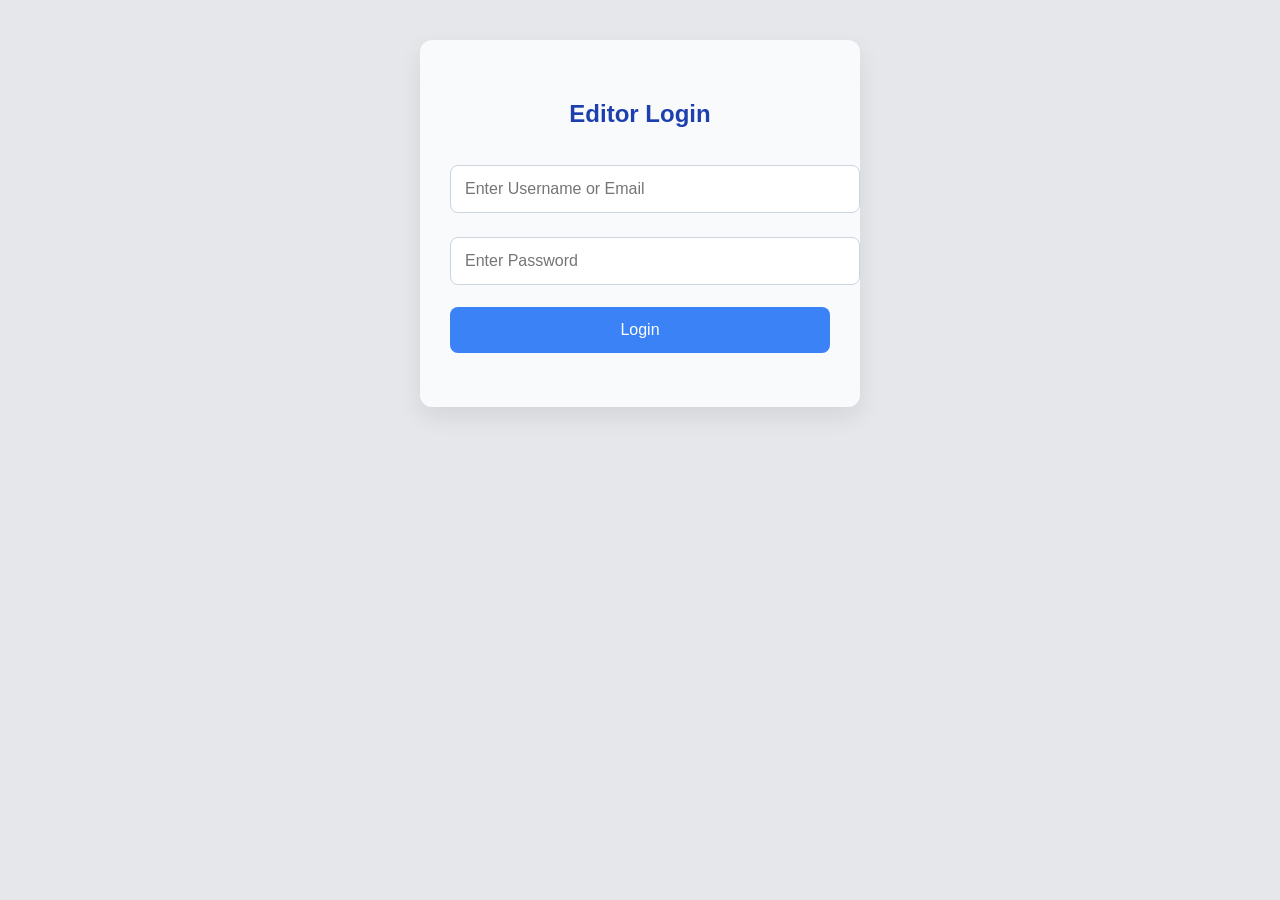
==== index.html @ c69e7110 "first commit" ====
<!DOCTYPE html>
<html lang="en">
<head>
    <meta charset="UTF-8">
    <title>Editor Login</title>
    <link rel="stylesheet" href="style.css">
</head>
<body>

<div class="login-container">
    <h2>Editor Login</h2>

    <form method="POST" action="login.php" autocomplete="on">
        <input id="username" type="text" name="username" placeholder="Enter Username or Email" autocomplete="username" required>
        <input id="password" type="password" name="password" placeholder="Enter Password" autocomplete="current-password" required>
        <button type="submit">Login</button>
    </form>

    <p class="error-msg">
        <?php if(isset($_GET['error'])) echo htmlspecialchars($_GET['error']); ?>
    </p>
</div>

</body>
</html>
---- style.css ----
/* --- Body --- */
body {
    font-family: 'Segoe UI', Tahoma, Geneva, Verdana, sans-serif;
    background: #e5e7eb; /* Light grey background */
    margin: 0;
}

/* --- Header for dashboard --- */
header {
    background-color: #1e40af; /* Dark Blue */
    color: #fff;
    padding: 20px 40px;
    display: flex;
    justify-content: space-between;
    align-items: center;
}

header h1 {
    margin: 0;
    font-size: 1.8rem;
}

header .logout a {
    color: #fff;
    background-color: #3b82f6;
    padding: 8px 16px;
    border-radius: 8px;
    text-decoration: none;
    font-weight: 600;
    transition: background 0.3s;
}

header .logout a:hover {
    background-color: #2563eb;
}

/* --- Login & Dashboard container --- */
.login-container, .dashboard-container {
    background: #f9fafb; /* Very light grey */
    padding: 40px 30px;
    border-radius: 12px;
    box-shadow: 0 10px 25px rgba(0,0,0,0.08);
    width: 380px;
    text-align: center;
    margin: 40px auto;
}

/* --- Headings --- */
.login-container h2, .dashboard-container h2 {
    color: #1e40af; /* Dark Blue */
    margin-bottom: 25px;
    font-weight: 600;
}

/* --- Inputs --- */
.login-container input, .dashboard-container input {
    width: 100%;
    padding: 14px;
    margin: 12px 0;
    border-radius: 8px;
    border: 1px solid #cbd5e1; /* soft grey border */
    font-size: 16px;
}

/* --- Buttons --- */
.login-container button, .dashboard-container button {
    width: 100%;
    padding: 14px;
    background-color: #3b82f6; /* Light Blue */
    color: #fff;
    border: none;
    border-radius: 8px;
    font-size: 16px;
    cursor: pointer;
    margin-top: 10px;
    transition: 0.3s;
}

.login-container button:hover, .dashboard-container button:hover {
    background-color: #2563eb; /* Darker blue on hover */
}

/* --- Error message --- */
.error-msg {
    color: #ef4444; /* Red */
    margin-top: 10px;
    font-size: 14px;
}

/* --- Paragraphs --- */
.dashboard-container p {
    color: #4b5563; /* Grey text */
    margin-bottom: 20px;
}

/* --- Dashboard welcome card --- */
.welcome-card {
    background: #fff;
    padding: 25px 20px;
    border-radius: 12px;
    box-shadow: 0 8px 20px rgba(0,0,0,0.08);
    text-align: center;
    margin-bottom: 30px;
}

.welcome-card h2 {
    margin-bottom: 10px;
    color: #1e3a8a;
}

/* --- Dashboard action cards --- */
.action-cards {
    display: flex;
    flex-wrap: wrap;
    gap: 20px;
    justify-content: center;
}

.action-cards a {
    text-decoration: none;
    width: 250px;
}

.card {
    background: #fff;
    padding: 25px 20px;
    border-radius: 12px;
    box-shadow: 0 6px 18px rgba(0,0,0,0.06);
    text-align: center;
    transition: transform 0.3s, box-shadow 0.3s;
    color: #1f2937;
}

.card h3 {
    margin-bottom: 10px;
    color: #1e3a8a;
}

.card p {
    font-size: 0.9rem;
    line-height: 1.4;
}

.card:hover {
    transform: translateY(-5px);
    box-shadow: 0 12px 24px rgba(0,0,0,0.15);
}

/* --- Dashboard links / buttons --- */
.dashboard-container a {
    display: block;
    margin: 12px 0;
}

/* --- Responsive --- */
@media (max-width: 420px) {
    .login-container, .dashboard-container {
        width: 90%;
        padding: 30px 20px;
    }
    .action-cards {
        flex-direction: column;
        align-items: center;
    }
    .action-cards a {
        width: 100%;
    }
}
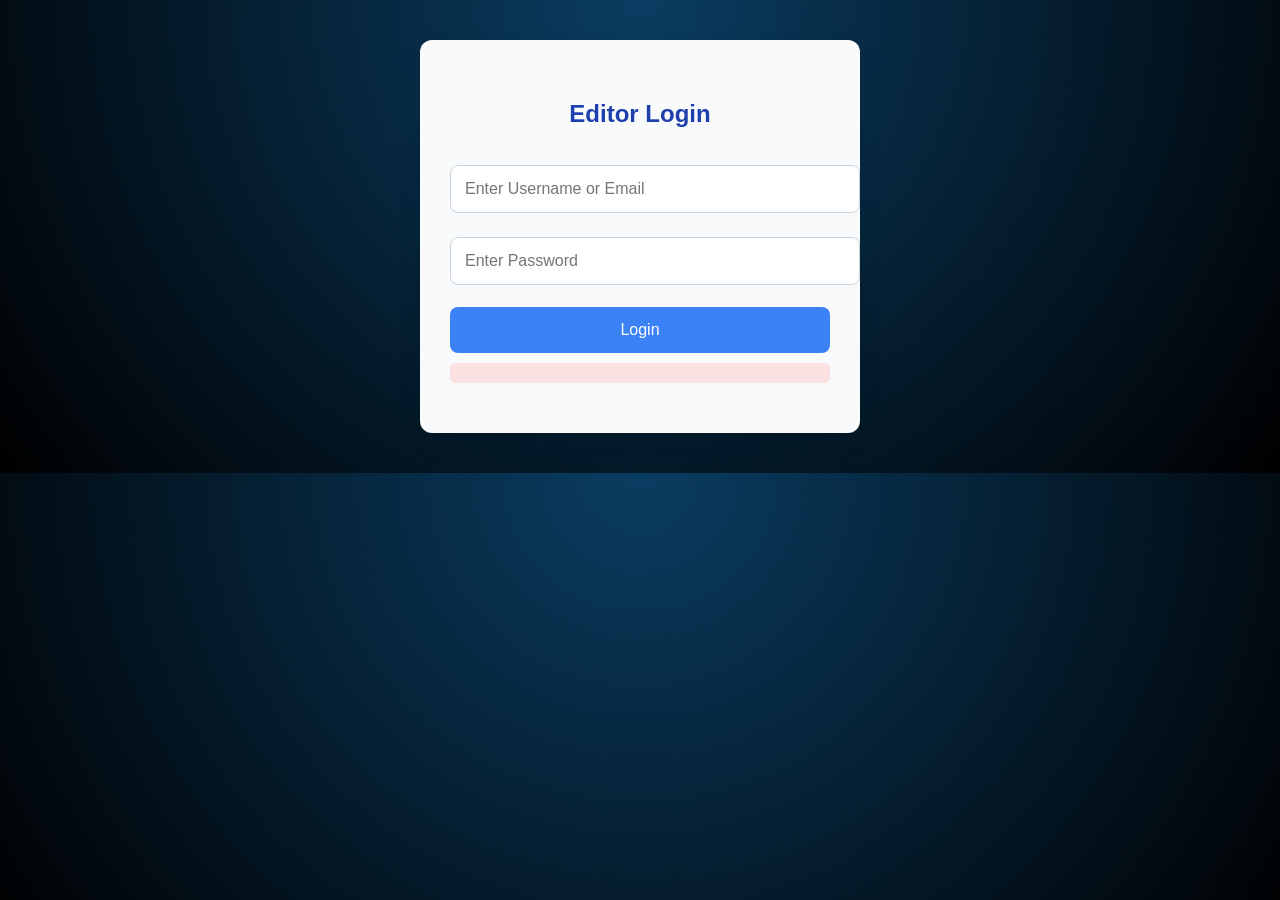
==== commit 123f3280: "Added futuristic login and registration UI with improved UX" ====
--- a/index.html
+++ b/index.html
@@ -4,6 +4,8 @@
     <meta charset="UTF-8">
     <title>Editor Login</title>
     <link rel="stylesheet" href="style.css">
+    <link rel="stylesheet" href="auth.css">
+</head>
 </head>
 <body>
 
--- a/style.css
+++ b/style.css
@@ -1,13 +1,13 @@
 /* --- Body --- */
 body {
     font-family: 'Segoe UI', Tahoma, Geneva, Verdana, sans-serif;
-    background: #e5e7eb; /* Light grey background */
+    background: #e5e7eb;
     margin: 0;
 }
 
 /* --- Header for dashboard --- */
 header {
-    background-color: #1e40af; /* Dark Blue */
+    background-color: #1e40af;
     color: #fff;
     padding: 20px 40px;
     display: flex;
@@ -36,7 +36,7 @@
 
 /* --- Login & Dashboard container --- */
 .login-container, .dashboard-container {
-    background: #f9fafb; /* Very light grey */
+    background: #f9fafb;
     padding: 40px 30px;
     border-radius: 12px;
     box-shadow: 0 10px 25px rgba(0,0,0,0.08);
@@ -47,7 +47,7 @@
 
 /* --- Headings --- */
 .login-container h2, .dashboard-container h2 {
-    color: #1e40af; /* Dark Blue */
+    color: #1e40af;
     margin-bottom: 25px;
     font-weight: 600;
 }
@@ -58,7 +58,7 @@
     padding: 14px;
     margin: 12px 0;
     border-radius: 8px;
-    border: 1px solid #cbd5e1; /* soft grey border */
+    border: 1px solid #cbd5e1;
     font-size: 16px;
 }
 
@@ -66,7 +66,7 @@
 .login-container button, .dashboard-container button {
     width: 100%;
     padding: 14px;
-    background-color: #3b82f6; /* Light Blue */
+    background-color: #3b82f6;
     color: #fff;
     border: none;
     border-radius: 8px;
@@ -77,20 +77,218 @@
 }
 
 .login-container button:hover, .dashboard-container button:hover {
-    background-color: #2563eb; /* Darker blue on hover */
+    background-color: #2563eb;
 }
 
 /* --- Error message --- */
 .error-msg {
-    color: #ef4444; /* Red */
+    color: #ef4444;
     margin-top: 10px;
     font-size: 14px;
 }
 
 /* --- Paragraphs --- */
 .dashboard-container p {
-    color: #4b5563; /* Grey text */
+    color: #4b5563;
     margin-bottom: 20px;
+}
+
+.admin-section {
+    background: #fff;
+    padding: 25px 20px;
+    border-radius: 12px;
+    box-shadow: 0 8px 20px rgba(0,0,0,0.08);
+    margin-bottom: 30px;
+    max-width: 500px;
+    margin-left: auto;
+    margin-right: auto;
+}
+
+.admin-section h2 {
+    margin-top: 0;
+    margin-bottom: 8px;
+    color: #1e3a8a;
+}
+
+.admin-section h3 {
+    margin-top: 0;
+    margin-bottom: 8px;
+    color: #1e3a8a;
+    font-size: 1.3rem;
+}
+
+.admin-section p {
+    margin-top: 0;
+    margin-bottom: 16px;
+    color: #4b5563;
+}
+
+.admin-form input {
+    width: 100%;
+    padding: 12px;
+    margin-bottom: 12px;
+    border-radius: 8px;
+    border: 1px solid #cbd5e1;
+    font-size: 15px;
+    box-sizing: border-box;
+}
+
+.admin-form button {
+    width: 100%;
+    padding: 12px;
+    background-color: #3b82f6;
+    color: #fff;
+    border: none;
+    border-radius: 8px;
+    font-size: 16px;
+    cursor: pointer;
+    transition: background 0.3s;
+}
+
+.admin-form button:hover {
+    background-color: #2563eb;
+}
+
+.form-msg {
+    font-size: 14px;
+    padding: 10px 12px;
+    border-radius: 8px;
+    margin-bottom: 12px;
+}
+
+.success-msg {
+    background: #dcfce7;
+    color: #166534;
+}
+
+.admin-page-link {
+    margin-top: 16px;
+    text-align: center;
+}
+
+.admin-page-link a {
+    color: #1e40af;
+    text-decoration: none;
+    font-weight: 600;
+}
+
+.admin-page-link a:hover {
+    text-decoration: underline;
+}
+
+.manage-users-main {
+    max-width: 1050px;
+    margin: 28px auto;
+    padding: 0 18px 30px;
+}
+
+.manage-users-topbar {
+    display: flex;
+    justify-content: space-between;
+    align-items: center;
+    margin-bottom: 18px;
+}
+
+.manage-users-topbar h2 {
+    margin: 0;
+    color: #1f2937;
+    font-size: 1.5rem;
+}
+
+.back-link {
+    color: #1e40af;
+    text-decoration: none;
+    font-weight: 600;
+}
+
+.back-link:hover {
+    text-decoration: underline;
+}
+
+.users-list-section {
+    background: #fff;
+    border-radius: 12px;
+    box-shadow: 0 8px 20px rgba(0,0,0,0.08);
+    padding: 20px;
+}
+
+.users-list-header {
+    display: flex;
+    justify-content: space-between;
+    align-items: center;
+    margin-bottom: 12px;
+}
+
+.users-list-header h3 {
+    margin: 0;
+    color: #1e3a8a;
+    font-size: 1.2rem;
+}
+
+.users-count {
+    background: #dbeafe;
+    color: #1d4ed8;
+    padding: 4px 10px;
+    border-radius: 999px;
+    font-size: 0.85rem;
+    font-weight: 600;
+}
+
+.users-table-wrap {
+    overflow-x: auto;
+}
+
+.users-table {
+    width: 100%;
+    border-collapse: collapse;
+    font-size: 0.95rem;
+}
+
+.users-table th,
+.users-table td {
+    text-align: left;
+    padding: 12px 10px;
+    border-bottom: 1px solid #e5e7eb;
+    color: #334155;
+}
+
+.users-table th {
+    color: #1f2937;
+    font-size: 0.85rem;
+    text-transform: uppercase;
+    letter-spacing: 0.03em;
+}
+
+.users-table tr:hover td {
+    background: #f8fafc;
+}
+
+.role-badge {
+    display: inline-block;
+    border-radius: 999px;
+    padding: 4px 10px;
+    font-size: 0.8rem;
+    font-weight: 600;
+}
+
+.role-admin {
+    background: #fee2e2;
+    color: #991b1b;
+}
+
+.role-editor {
+    background: #dcfce7;
+    color: #166534;
+}
+
+.role-user {
+    background: #e2e8f0;
+    color: #334155;
+}
+
+.empty-state {
+    margin: 0;
+    color: #64748b;
 }
 
 /* --- Dashboard welcome card --- */
@@ -108,6 +306,28 @@
     color: #1e3a8a;
 }
 
+/* --- Primary action button --- */
+.primary-action-wrap {
+    text-align: center;
+    margin-bottom: 24px;
+}
+
+.primary-action {
+    display: inline-block;
+    background-color: #3b82f6;
+    color: #fff;
+    text-decoration: none;
+    font-weight: 600;
+    padding: 12px 18px;
+    border-radius: 8px;
+    transition: background 0.3s, transform 0.2s;
+}
+
+.primary-action:hover {
+    background-color: #2563eb;
+    transform: translateY(-1px);
+}
+
 /* --- Dashboard action cards --- */
 .action-cards {
     display: flex;
@@ -152,6 +372,179 @@
     margin: 12px 0;
 }
 
+/* --- Content review --- */
+.review-main {
+    max-width: 1200px;
+    margin: 28px auto;
+    padding: 0 20px 30px;
+}
+
+.review-topbar {
+    display: flex;
+    justify-content: space-between;
+    align-items: center;
+    margin-bottom: 16px;
+}
+
+.review-topbar h2 {
+    margin: 0;
+    color: #1f2937;
+    font-size: 1.5rem;
+}
+
+.review-count {
+    background: #dbeafe;
+    color: #1d4ed8;
+    padding: 6px 12px;
+    border-radius: 999px;
+    font-size: 0.85rem;
+    font-weight: 600;
+}
+
+.review-status {
+    padding: 12px 14px;
+    border-radius: 10px;
+    margin-bottom: 16px;
+    font-size: 0.95rem;
+    box-shadow: 0 8px 16px rgba(15, 23, 42, 0.08);
+}
+
+.status-success {
+    background: #dcfce7;
+    color: #166534;
+}
+
+.status-warning {
+    background: #fef9c3;
+    color: #854d0e;
+}
+
+.status-error {
+    background: #fee2e2;
+    color: #991b1b;
+}
+
+.review-list {
+    background: #fff;
+    border-radius: 14px;
+    box-shadow: 0 10px 24px rgba(15, 23, 42, 0.08);
+    padding: 20px;
+}
+
+.review-list--spaced {
+    margin-top: 24px;
+}
+
+.review-table-wrap {
+    overflow-x: auto;
+}
+
+.review-table {
+    width: 100%;
+    border-collapse: collapse;
+    font-size: 0.95rem;
+}
+
+.review-table thead th {
+    background: #f8fafc;
+}
+
+.review-table th,
+.review-table td {
+    text-align: left;
+    padding: 14px 12px;
+    border-bottom: 1px solid #e5e7eb;
+    color: #334155;
+    vertical-align: top;
+}
+
+.review-table th {
+    color: #1f2937;
+    font-size: 0.82rem;
+    text-transform: uppercase;
+    letter-spacing: 0.04em;
+}
+
+.review-table tbody tr:hover td {
+    background: #f8fafc;
+}
+
+.review-summary {
+    max-width: 320px;
+    color: #475569;
+    display: -webkit-box;
+    -webkit-line-clamp: 3;
+    -webkit-box-orient: vertical;
+    overflow: hidden;
+}
+
+.review-media {
+    width: 132px;
+    height: auto;
+    border-radius: 10px;
+    display: block;
+    box-shadow: 0 8px 16px rgba(15, 23, 42, 0.12);
+}
+
+.review-actions {
+    display: flex;
+    gap: 8px;
+    flex-wrap: wrap;
+}
+
+.review-actions button {
+    border: none;
+    border-radius: 8px;
+    padding: 8px 14px;
+    font-weight: 600;
+    cursor: pointer;
+    color: #fff;
+    transition: transform 0.15s ease, box-shadow 0.2s ease;
+    box-shadow: 0 6px 12px rgba(15, 23, 42, 0.12);
+}
+
+.review-actions button:hover {
+    transform: translateY(-1px);
+}
+
+.btn-approve {
+    background: linear-gradient(135deg, #22c55e, #15803d);
+}
+
+.btn-reject {
+    background: linear-gradient(135deg, #ef4444, #b91c1c);
+}
+
+.muted {
+    color: #64748b;
+    font-size: 0.9rem;
+}
+
+.status-badge {
+    display: inline-block;
+    padding: 4px 10px;
+    border-radius: 999px;
+    font-size: 0.78rem;
+    font-weight: 700;
+    letter-spacing: 0.02em;
+    text-transform: uppercase;
+}
+
+.status-badge--approved {
+    background: #dcfce7;
+    color: #166534;
+}
+
+.status-badge--rejected {
+    background: #fee2e2;
+    color: #991b1b;
+}
+
+.status-badge--pending {
+    background: #fef9c3;
+    color: #854d0e;
+}
+
 /* --- Responsive --- */
 @media (max-width: 420px) {
     .login-container, .dashboard-container {
@@ -165,4 +558,28 @@
     .action-cards a {
         width: 100%;
     }
-}+}
+
+@media (max-width: 700px) {
+    .manage-users-topbar {
+        flex-direction: column;
+        align-items: flex-start;
+        gap: 10px;
+    }
+
+    .users-table th,
+    .users-table td {
+        padding: 10px 8px;
+    }
+
+    .review-topbar {
+        flex-direction: column;
+        align-items: flex-start;
+        gap: 10px;
+    }
+
+    .review-table th,
+    .review-table td {
+        padding: 10px 8px;
+    }
+}
--- a/auth.css
+++ b/auth.css
@@ -0,0 +1,159 @@
+/* ===== GLOBAL ===== */
+body {
+  margin: 0;
+  font-family: 'Segoe UI', sans-serif;
+  background: radial-gradient(circle at top, #0a3d62, #000);
+  color: #fff;
+  overflow: hidden;
+}
+
+/* GRID OVERLAY */
+.grid-overlay {
+  position: fixed;
+  width: 100%;
+  height: 100%;
+  background-image: linear-gradient(rgba(255,255,255,0.05) 1px, transparent 1px),
+                    linear-gradient(90deg, rgba(255,255,255,0.05) 1px, transparent 1px);
+  background-size: 40px 40px;
+  z-index: 0;
+}
+
+/* WRAPPER */
+.auth-wrapper {
+  display: flex;
+  justify-content: center;
+  align-items: center;
+  height: 100vh;
+  position: relative;
+  z-index: 1;
+}
+
+/* GLASS CARD */
+.auth-card {
+  width: 380px;
+  padding: 40px;
+  border-radius: 12px;
+  backdrop-filter: blur(15px);
+  background: rgba(255,255,255,0.05);
+  border: 1px solid rgba(59,130,246,0.4);
+  box-shadow: 0 0 20px rgba(59,130,246,0.3);
+  text-align: center;
+  animation: fadeIn 0.8s ease;
+}
+
+/* TITLE */
+.auth-title {
+  font-size: 26px;
+  letter-spacing: 3px;
+  color: #3b82f6;
+}
+
+/* SUBTITLE */
+.auth-subtitle {
+  font-size: 12px;
+  letter-spacing: 2px;
+  margin-bottom: 25px;
+  color: #aaa;
+}
+
+/* INPUT GROUP */
+.form-group {
+  position: relative;
+  margin-bottom: 20px;
+}
+
+/* INPUT */
+.form-group input {
+  width: 100%;
+  padding: 12px;
+  background: transparent;
+  border: 1px solid rgba(255,255,255,0.2);
+  color: white;
+  outline: none;
+  border-radius: 6px;
+}
+
+/* LABEL */
+.form-group label {
+  position: absolute;
+  left: 12px;
+  top: 50%;
+  transform: translateY(-50%);
+  font-size: 12px;
+  color: #aaa;
+  transition: 0.3s;
+  pointer-events: none;
+}
+
+/* FLOAT LABEL */
+.form-group input:focus + label,
+.form-group input:not(:placeholder-shown) + label {
+  top: -8px;
+  font-size: 10px;
+  color: #3b82f6;
+}
+
+/* NEON BUTTON */
+.auth-btn {
+  width: 100%;
+  padding: 12px;
+  background: transparent;
+  border: 1px solid #3b82f6;
+  color: #3b82f6;
+  letter-spacing: 1px;
+  cursor: pointer;
+  transition: 0.3s;
+}
+
+.auth-btn:hover {
+  background: #3b82f6;
+  color: black;
+  box-shadow: 0 0 15px #3b82f6;
+}
+
+/* ERROR */
+.error-msg {
+  background: rgba(255,0,0,0.1);
+  color: #ff4d4d;
+  padding: 10px;
+  margin-bottom: 10px;
+  border-radius: 5px;
+}
+
+/* SWITCH */
+.auth-switch {
+  margin-top: 20px;
+  font-size: 12px;
+}
+
+.auth-switch a {
+  color: #3b82f6;
+}
+
+/* PASSWORD EYE */
+.toggle-eye {
+  position: absolute;
+  right: 10px;
+  top: 50%;
+  transform: translateY(-50%);
+  cursor: pointer;
+}
+
+/* ANIMATION */
+@keyframes fadeIn {
+  from {
+    opacity: 0;
+    transform: translateY(20px);
+  }
+  to {
+    opacity: 1;
+    transform: none;
+  }
+}
+.success-msg {
+  background: rgba(0,255,100,0.1);
+  color: #22c55e;
+  padding: 10px;
+  margin-bottom: 10px;
+  border-radius: 5px;
+}
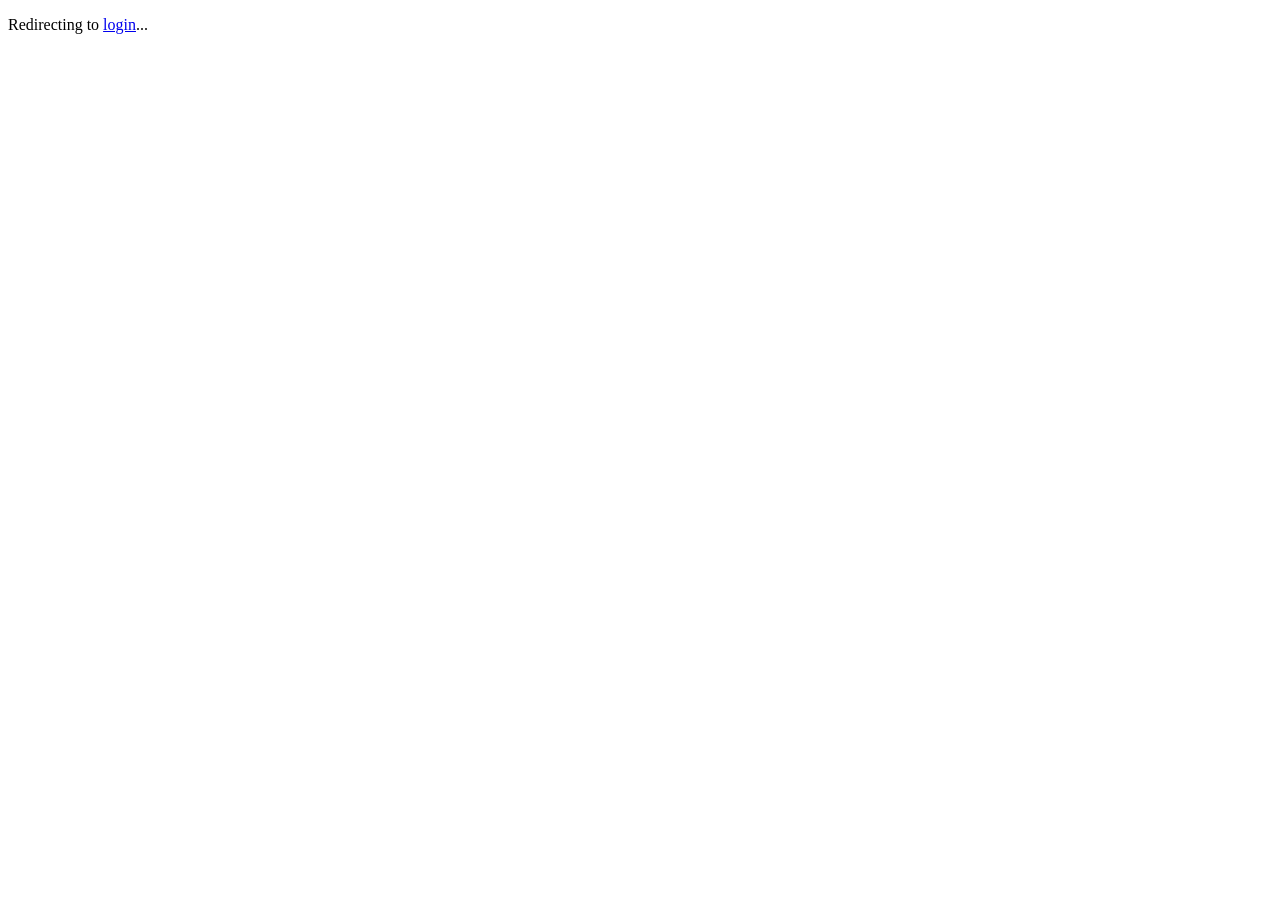
==== commit 36cfcd00: "Implement CSRF for all forms" ====
--- a/index.html
+++ b/index.html
@@ -2,26 +2,10 @@
 <html lang="en">
 <head>
     <meta charset="UTF-8">
-    <title>Editor Login</title>
-    <link rel="stylesheet" href="style.css">
-    <link rel="stylesheet" href="auth.css">
-</head>
+    <meta http-equiv="refresh" content="0; url=login.php">
+    <title>News Portal</title>
 </head>
 <body>
-
-<div class="login-container">
-    <h2>Editor Login</h2>
-
-    <form method="POST" action="login.php" autocomplete="on">
-        <input id="username" type="text" name="username" placeholder="Enter Username or Email" autocomplete="username" required>
-        <input id="password" type="password" name="password" placeholder="Enter Password" autocomplete="current-password" required>
-        <button type="submit">Login</button>
-    </form>
-
-    <p class="error-msg">
-        <?php if(isset($_GET['error'])) echo htmlspecialchars($_GET['error']); ?>
-    </p>
-</div>
-
+    <p>Redirecting to <a href="login.php">login</a>...</p>
 </body>
-</html>+</html>
